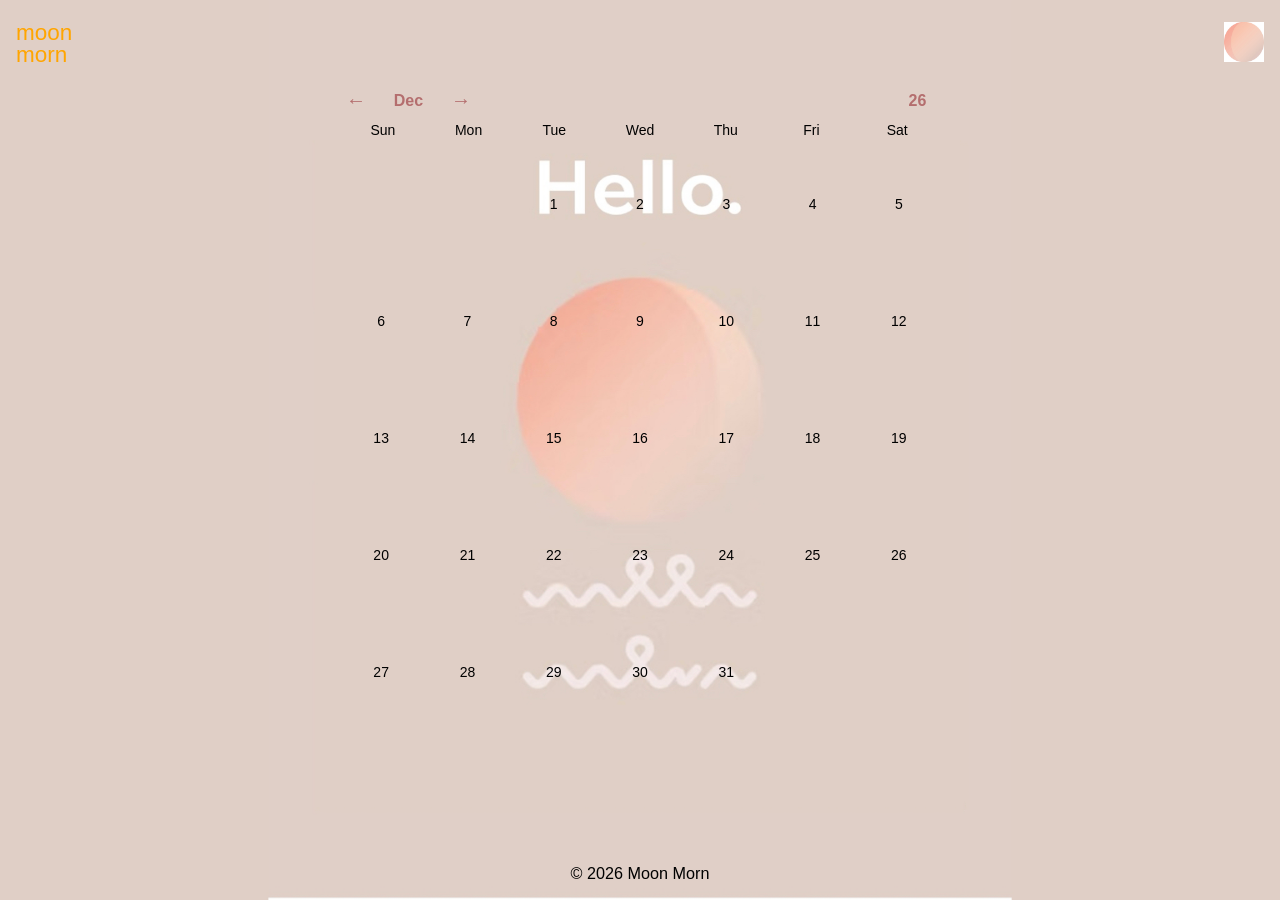
==== calendar.html @ 6faa7afb "upload calendar.html" ====
<!DOCTYPE html>
<html lang="en">
<head>
    <meta charset="UTF-8">
    <meta name="viewport" content="width=device-width, initial-scale=1.0">
    <title>Moon Morn</title>
    <link rel="stylesheet" href="css/reset.css">
    <link rel="stylesheet" href="css/style.css">
    <link rel="stylesheet" href="css/calendar.css">
</head>
<body>
    <header id="header">
        <a class="header-logo" href="index.html">
            <!-- <img src="assets/small_logo.png" alt="logo"> -->
            <p>moon<br>morn</p>
        </a>

        <a class="moon-hover">
            <img src="assets/icon.png" alt="icon">
            <p class="moon-icon-tip">
                <span>- how to use</span>
                <span>- contact</span>
            </p>
        </a>
    </header>

    <main id="main">
    <div class="calendar-header">
        <div class="month-contents">
        <button id="prevMonth">←</button>
        <div id="calenderMonth"></div>
        <button id="nextMonth">→</button>
        </div>
        <div id="calendarYear"></div>
    </div>

    <div class="calendar-weekdays">
        <span>Sun</span>
        <span>Mon</span>
        <span>Tue</span>
        <span>Wed</span>
        <span>Thu</span>
        <span>Fri</span>
        <span>Sat</span>
    </div>

    <div id="calendarGrid" class="calendar-grid"></div>
    </div>

    <!-- modal -->
    <div id="periodModal" class="period-modal">
        <div class="modal-content">
        <form id="periodForm">
        
        <label class="field">
        <span class="field-title">Date</span>
        <input id="today" type="date" required>
        </label>

        <label class="field">
        <span class="field-title">memo</span>
        <input id="memo" type="text">
        </label>

        <div class="form-buttons">
            <a id="cancelModal" class="form-btn">Cancel</a>
            <a id="submitModal" class="form-btn">Save</a>
        </div>

        </form>
        </div>
    </div>
    </main>

    <footer id="footer">
        <p>© 2026 Moon Morn</p>
    </footer>

</body>
<script src="js/calendar.js"></script>
</html>
---- css/style.css ----
:root {
    /* test code */
    /* --bg: #fc4646; */
    /* --header-bg: greenyellow; */
    /* --footer-bg: skyblue; */
    
    /* bg-color */
    --tip-bg: #f6f6f6; /* test */
    --card-bg: #f6f6f666; /* test */
    --dark-card-bg: #00000066; /* test */

    /* color */
    --main-color: #b46e6e;
    --point-color: #eeeeee;
    --dot-color: #eeeeee;

    /* line-color */
    --line: purple; /* test */

    /* text-color */
    --logo-text: orange; /* test */
    --tip-text: #b46e6e; /* test */
    --main-text: #b46e6e; /* test */

    /* size */
    --max-width: 600px;
    --header-h: 8dvh;
    --footer-h: 6dvh;
    --moon-icon-h: clamp(20px, 6dvh, 40px);

    /* text-sixe */
    --header-font: clamp(14px, 2.5dvh, 25px);
    --footer-font: clamp(12px, 1.8dvh, 20px);
    --font-xs: clamp(12px, 2dvh, 14px); /* test */
    --font-sm: clamp(14px, 2.5dvh, 16px); /* test */
    --font-md: clamp(16px, 3dvh, 18px); /* test */
}

body {
    height: 100dvh;

    display: flex;
    flex-direction: column;

    font-family: Arial, sans-serif;

    /* test code */
    /* background-color: var(--bg); */

    -webkit-user-select: none;
    -moz-user-select: none;
    -ms-user-select: none;
    user-select: none;

    background-image: url(../assets/background_wide.jpeg);
    background-position: center;
    background-repeat: no-repeat;
    background-size: cover;
}

/* header */
#header {
    height: var(--header-h);
    padding: 8px 16px;

    display: flex;
    justify-content: space-between;
    align-items: center;

    /* test code */
    /* border-bottom: 1px solid var(--line); */
    /* background-color: var(--header-bg); */
}

#header a {
    font-size: var(--header-font);
    text-decoration: none;
    color: var(--logo-text);
}

/* .header-logo img {
    height: 3.5dvh;
} */

.moon-hover img {
    height: var(--moon-icon-h);
}

.moon-icon-tip,
.moon-hover:hover .moon-icon-tip {
    width: fit-content;
    height: fit-content;

    padding: 2dvh;

    top: 3.5dvh;
    right: 4dvh;

    color: var(--tip-text);
    background-color: var(--tip-bg);
    border-radius: 10px;
}

.moon-icon-tip span {
    white-space: nowrap;
}

/* hover event */
.moon-hover {
    position: relative;
}

.moon-icon-tip {
    position: absolute;
    opacity: 0;
    pointer-events: none;
}

.moon-icon-tip::before {
    position: absolute;
}

.moon-hover:hover .moon-icon-tip {
    opacity: 1;
    transition-duration: 0.3s;
}


/* footer */
#footer {
    height: var(--footer-h);

    display: flex;
    justify-content: center;
    align-items: center;

    font-size: var(--footer-font);

    /* test code */
    /* border-top: 1px solid var(--line); */
    /* background-color: var(--footer-bg); */
}


/* main */
#main {
    flex: 1;
    
    width: 100%;
    max-width: var(--max-width);

    /* margin: auto; */
    margin-left: auto;
    margin-right: auto;

    overflow-y: auto;

    display: flex;
    flex-direction: column;
}

/* field */
.field {
    display: flex;
    flex-direction: column;

    gap: 6px;
}

.field input {
    padding: 6px 4px;

    border: none;
    border-bottom: 1px solid var(--main-color);

    background:transparent;
}

.field input:focus {
    outline: none;
    border-bottom: 2px solid var(--main-color);
}

.form-btn {
    margin-top: 1dvh;
    padding: 12px;

    text-align: center;
    text-decoration: none;

    border-radius: 10px;

    color: var(--point-color);
    background-color: var(--main-color);
}
---- css/calendar.css ----
.calendar-card {
    height: 100%;

    padding: 16px;
    margin: 16px;

    display: flex;
    flex-direction: column;

    border-radius: 16px;
    background: var(--card-bg);
}

/* calendar-header */
.calendar-header {
    margin-bottom: 10px;

    display: flex;
    justify-content: space-between;
    align-items: center;
}

.calendar-header button {
    font-size: 20px;

    cursor: pointer;

    color: var(--main-text);

    border: none;
    background: none;
}

.month-contents {
    display: flex;
    align-items: center;
    justify-content: space-evenly;

    gap: 5px;
}

#calenderMonth, 
#calendarYear {
    display: flex;
    align-items: center;
    justify-content: center;

    font-weight: bold;

    color: var(--main-text);
}

#calenderMonth {
    width: 7dvh;
}

#calendarYear {
    width: 5dvh;
}

/* weekdays */
.calendar-weekdays {
    margin-bottom: 10px;

    display: grid;
    text-align: center;
    grid-template-columns: repeat(7,1fr);

    font-size: var(--font-xs);
}

/* calendar grid */
.calendar-grid {
    flex: 1;

    display: grid;
    grid-template-columns: repeat(7,1fr);
    grid-template-rows: repeat(6,1fr);
    
    gap: 4px;
}

.calendar-day {
    display: flex;
    justify-content: center;
    align-items: center;

    border-radius: 10px;
    cursor: pointer;
}

.calendar-day span {
    font-size: var(--font-xs);
}

.calendar-day:hover {
    background: var(--point-color);
}

/* modal */
.period-modal {
    position: fixed;
    inset: 0;

    display: none;
    justify-content: center;
    align-items: center;

    background-color: var(--dark-card-bg);

    padding: 15px;
}

.modal-content {
    width: 100%;

    padding: 20px;

    border-radius: 10px;
    background-color: var(--tip-bg);
}

.modal-content form {
    display: flex;
    flex-direction: column;

    gap: 10px;
}

.form-buttons {
    display: flex;
    justify-content: space-between;
}
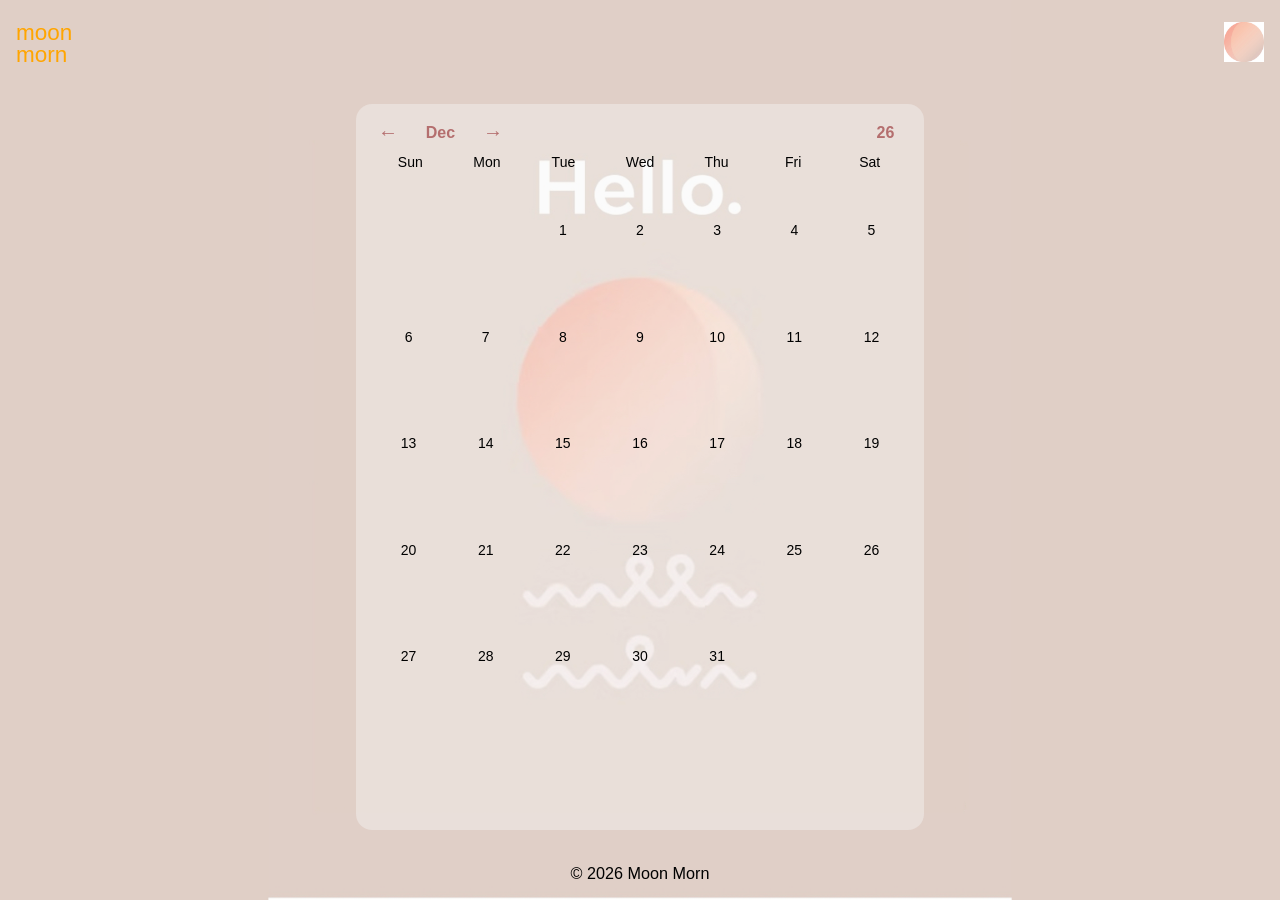
==== commit ac885e1a: "Update calendar.html" ====
--- a/calendar.html
+++ b/calendar.html
@@ -25,6 +25,7 @@
     </header>
 
     <main id="main">
+    <div class="calendar-card">
     <div class="calendar-header">
         <div class="month-contents">
         <button id="prevMonth">←</button>
@@ -70,6 +71,7 @@
         </form>
         </div>
     </div>
+    </div>
     </main>
 
     <footer id="footer">
@@ -78,4 +80,4 @@
 
 </body>
 <script src="js/calendar.js"></script>
-</html>+</html>
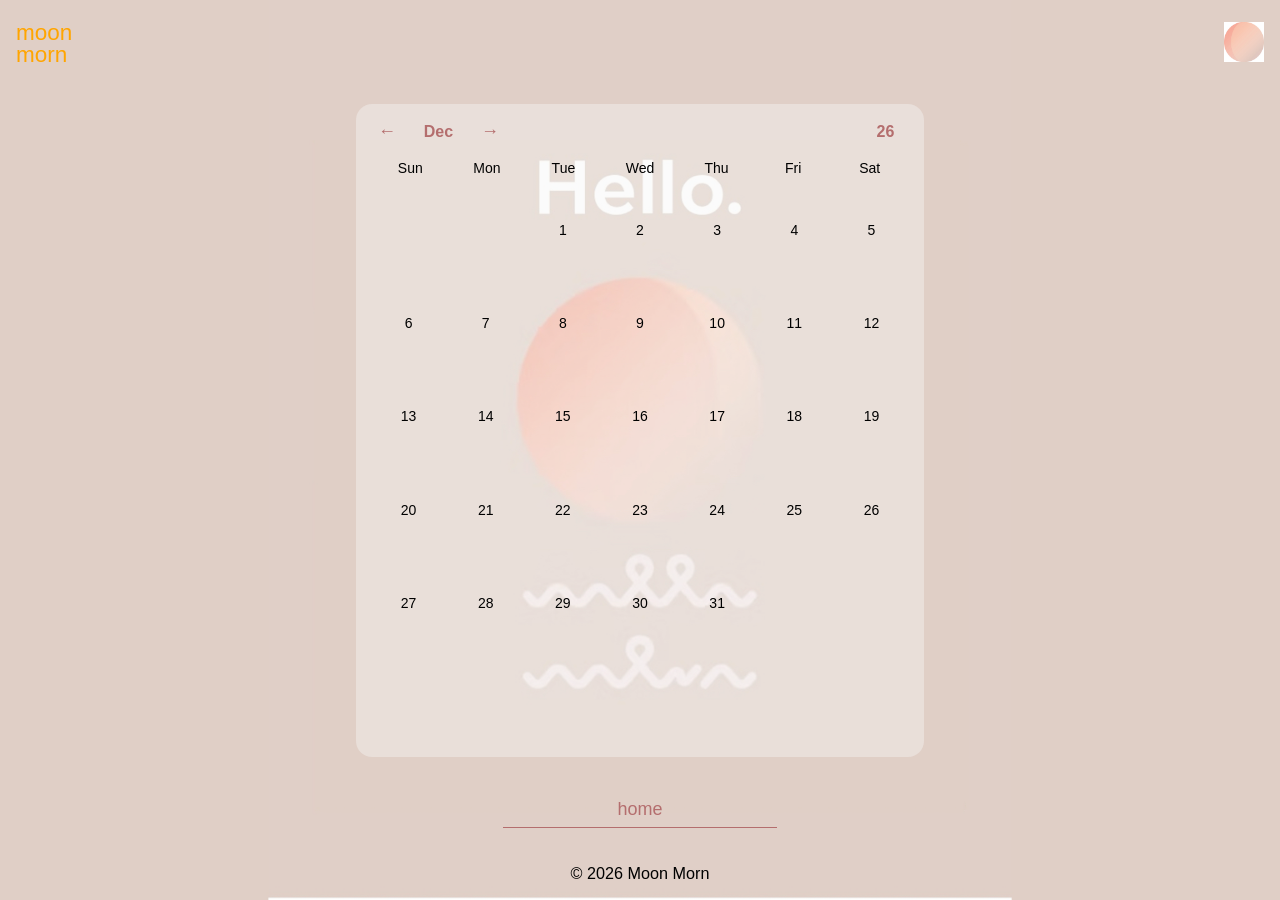
==== commit 99b07b0c: "Update calendar.html" ====
--- a/calendar.html
+++ b/calendar.html
@@ -72,6 +72,10 @@
         </div>
     </div>
     </div>
+        
+    <div class="menu">
+        <a class="menu-btn" href="index.html">home</a>
+    </div>
     </main>
 
     <footer id="footer">
--- a/css/style.css
+++ b/css/style.css
@@ -193,3 +193,30 @@
     color: var(--point-color);
     background-color: var(--main-color);
 }
+
+.menu {
+    margin: 2dvh;
+
+    display: flex;
+    flex-direction: column;
+    justify-content: center;
+    align-items: center;
+
+    gap: 10px;
+}
+
+.menu-btn {
+    width: 20dvw;
+
+    padding: 1dvh 1dvh;
+
+    display: flex;
+    justify-content: center;
+
+    font-size: var(--font-md);
+    text-decoration: none;
+
+    color: var(--main-color);
+
+    border-bottom: 1px solid var(--main-color);
+}
--- a/css/calendar.css
+++ b/css/calendar.css
@@ -8,12 +8,12 @@
     flex-direction: column;
 
     border-radius: 16px;
-    background: var(--card-bg);
+    background-color: var(--card-bg);
 }
 
 /* calendar-header */
 .calendar-header {
-    margin-bottom: 10px;
+    margin-bottom: 2dvh;
 
     display: flex;
     justify-content: space-between;
@@ -21,7 +21,7 @@
 }
 
 .calendar-header button {
-    font-size: 20px;
+    font-size: var(--font-md);
 
     cursor: pointer;
 
@@ -130,4 +130,4 @@
 .form-buttons {
     display: flex;
     justify-content: space-between;
-}+}
